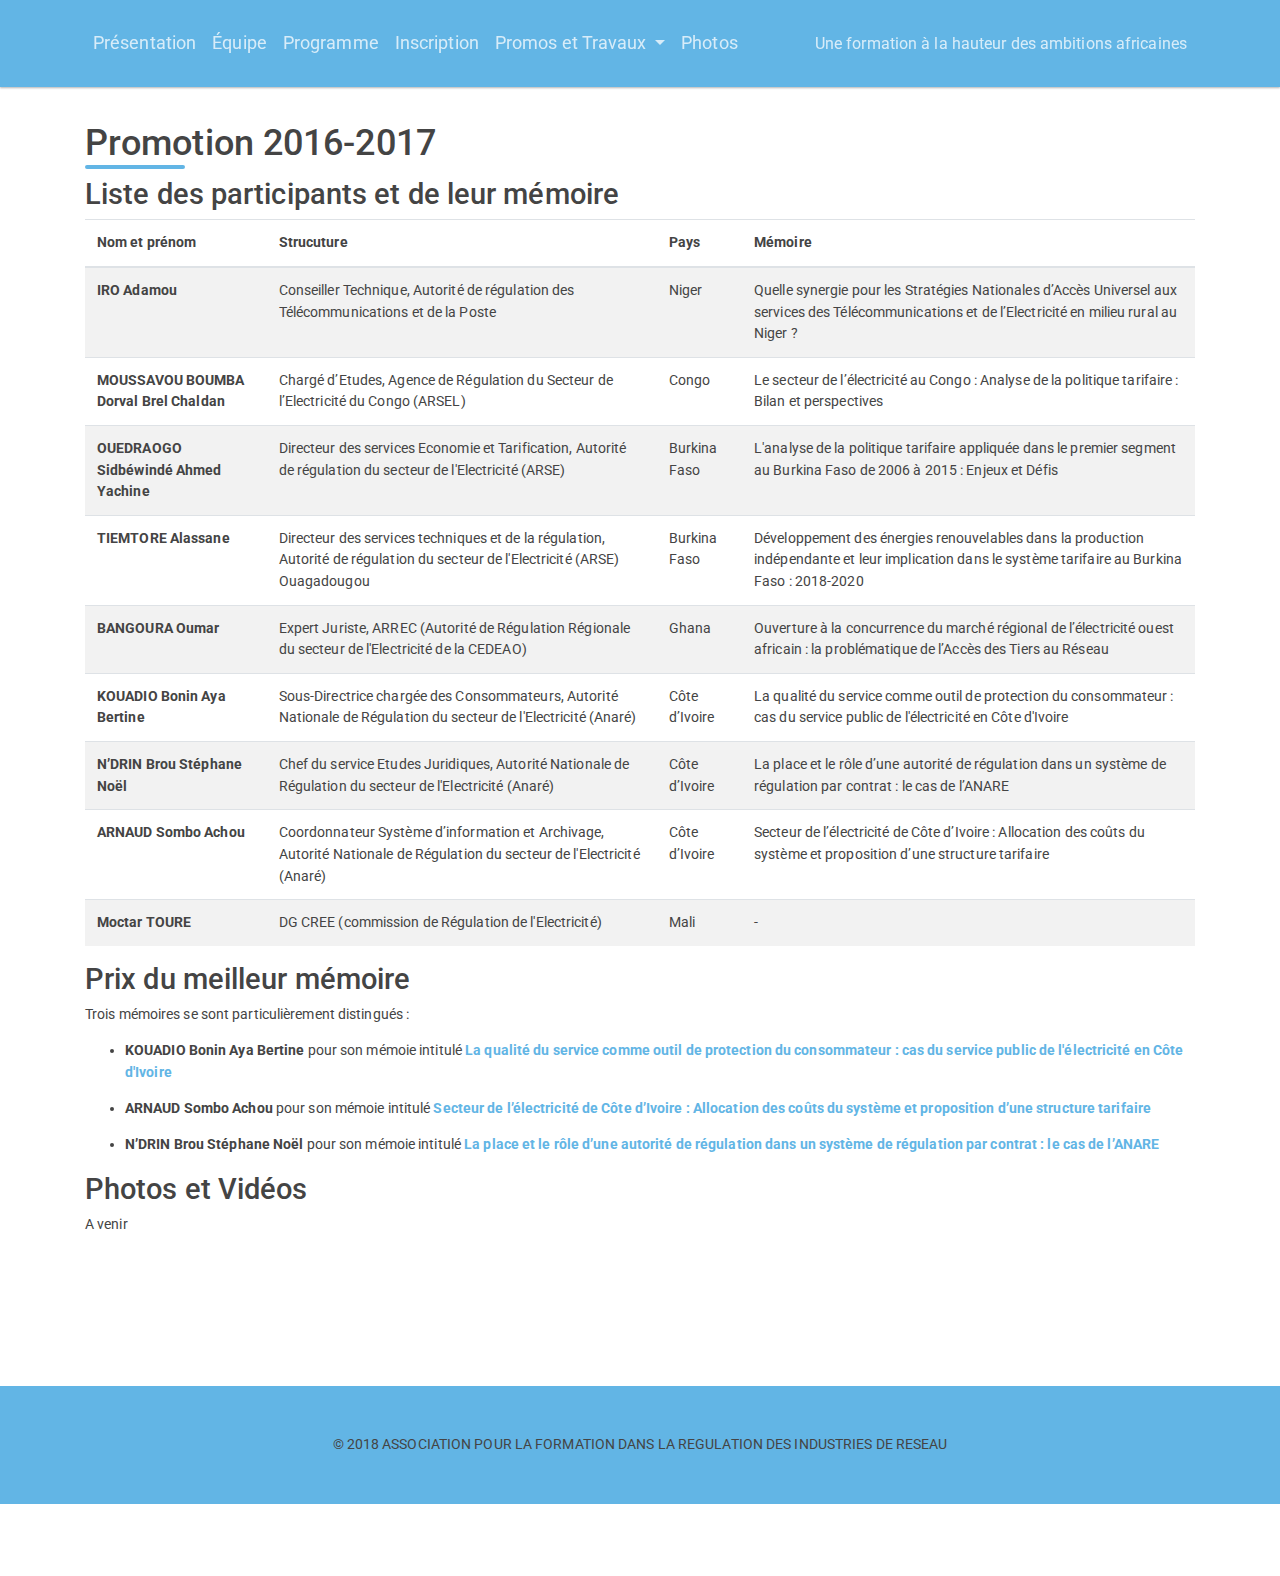
==== 1617.html @ 1080af83 "Add files via upload" ====
<!DOCTYPE html>
<html lang="fr">
	<head>
		<meta http-equiv="Content-Type" content="text/html; charset=UTF-8">
		<title>BADGE - Promotion 2018 - 2019</title>
		<meta name="viewport" content="width=device-width, initial-scale=1">
		<meta http-equiv="X-UA-Compatible" content="IE=edge">
		<link rel="stylesheet" href="bootstrap.css" media="screen">
		<link rel="stylesheet" href="custom.css">
	</head>
	<body>
		    	<script type="text/javascript">
			document.addEventListener("DOMContentLoaded", function(event) { 
				$(function(){
					$("#nav-placeholder").load("nav.html");
				});
			});
		</script>
		<div id="nav-placeholder">

		</div>
		<section id="title" class="bg-o">
			<div class="container">
				<div class="page-header" id="banner">
					<div class="row vertical-align">
						<div class="col-lg-12 col-md-5 col-sm-6">
							<h1>Promotion 2016-2017</h1>
							<h2>Liste des participants et de leur mémoire</h2>

							<table class="table table-striped">
							  <thead>
							    <tr>
							      <th scope="col">Nom et prénom</th>
							      <th scope="col">Strucuture</th>
							      <th scope="col">Pays</th>
							      <th scope="col">Mémoire</th>
							    </tr>
							  </thead>
							  <tbody>
							    <tr>
							      <th scope="row">IRO Adamou</th>
							      <td>Conseiller Technique, Autorité de régulation des Télécommunications et de la Poste</td>
							      <td>Niger</td>
							      <td>Quelle synergie pour les Stratégies Nationales d’Accès Universel aux services des Télécommunications et de l’Electricité en milieu rural au Niger ?</td>
							    </tr>
							    <tr>
							      <th scope="row">MOUSSAVOU BOUMBA Dorval Brel Chaldan</th>
							      <td>Chargé d’Etudes, Agence de Régulation du Secteur de l’Electricité du Congo (ARSEL)</td>
							      <td>Congo</td>
							      <td>Le secteur de l’électricité au Congo : Analyse de la politique tarifaire : Bilan et perspectives</td>
							    </tr>
							    <tr>
							      <th scope="row">OUEDRAOGO Sidbéwindé Ahmed Yachine</th>
							      <td>Directeur des services Economie et Tarification, Autorité de régulation du secteur de l'Electricité (ARSE)</td>
							      <td>Burkina Faso</td>
							      <td>L'analyse de la politique tarifaire appliquée dans le premier segment au Burkina Faso  de 2006 à  2015 : Enjeux et Défis</td>
							    </tr>

							    <tr>
							      <th scope="row">TIEMTORE Alassane</th>
							      <td>Directeur des services techniques et de la régulation, Autorité de régulation du secteur de l'Electricité (ARSE) Ouagadougou</td>
							      <td>Burkina Faso</td>
							      <td>Développement des énergies renouvelables dans la production indépendante et leur implication dans le système tarifaire au Burkina Faso : 2018-2020</td>
							    </tr>

							    <tr>
							      <th scope="row">BANGOURA Oumar</th>
							      <td>Expert Juriste, ARREC (Autorité de Régulation Régionale du secteur de l'Electricité de la CEDEAO)</td>
							      <td>Ghana</td>
							      <td>Ouverture à la concurrence du marché régional de l’électricité ouest africain : la problématique de l’Accès des Tiers au Réseau</td>
							    </tr>

							    <tr>
							      <th scope="row">KOUADIO Bonin Aya Bertine</th>
							      <td>Sous-Directrice chargée des Consommateurs, Autorité Nationale de Régulation du secteur de l'Electricité (Anaré)</td>
							      <td>Côte d’Ivoire</td>
							      <td>La qualité du service comme outil de protection du consommateur : cas du service public de l'électricité en Côte d'Ivoire</td>
							    </tr>

							    <tr>
							      <th scope="row">N’DRIN Brou Stéphane Noël</th>
							      <td>Chef du service Etudes Juridiques, Autorité Nationale de Régulation du secteur de l'Electricité (Anaré)</td>
							      <td>Côte d’Ivoire</td>
							      <td>La place et le rôle d’une autorité de régulation dans un système de régulation par contrat : le cas de l’ANARE</td>
							    </tr>

							    <tr>
							      <th scope="row">ARNAUD Sombo Achou</th>
							      <td>Coordonnateur Système d’information et Archivage, Autorité Nationale de Régulation du secteur de l'Electricité (Anaré)</td>
							      <td>Côte d’Ivoire</td>
							      <td>Secteur de l’électricité de Côte d’Ivoire : Allocation des coûts du système et proposition d’une structure tarifaire</td>
							    </tr>

							    <tr>
							      <th scope="row">Moctar TOURE</th>
							      <td>DG CREE (commission de Régulation de l'Electricité)</td>
							      <td>Mali</td>
							      <td>-</td>
							    </tr>
							  </tbody>
							</table>
							<h2>Prix du meilleur mémoire</h2>
							<p> Trois mémoires se sont particulièrement distingués : 
							<ul>
								<li>
							 		<b>KOUADIO Bonin Aya Bertine</b> pour son mémoie intitulé <b><a href="doc/AYA.pdf">La qualité du service comme outil de protection du consommateur : cas du service public de l'électricité en Côte d'Ivoire</a></b></p>
							 	</li>
								<li>
							 		<b>ARNAUD Sombo Achou</b> pour son mémoie intitulé <b><a href="doc/SOMBO.pdf">Secteur de l’électricité de Côte d’Ivoire : Allocation des coûts du système et proposition d’une structure tarifaire</a></b></p>
							 	</li>
							 	<li>
							 		<b>N’DRIN Brou Stéphane Noël</b> pour son mémoie intitulé <b><a href="doc/NDRIN.pdf">La place et le rôle d’une autorité de régulation dans un système de régulation par contrat : le cas de l’ANARE</a></b></p>
							 	</li>
							 </ul>
							</p>
							<h2> Photos et Vidéos</h2>
							<p> A venir</p>

						</div>
					</div>
				</div>
			</div>
		</section>
		
		<section id="footer" class="bg-primary">
				<div class="container">
				<div class="bs-docs-section">
					<div class="row mt-5">
							<div class="col-lg-12 mt-5 mb-5 text-center">
									© 2018 ASSOCIATION POUR LA FORMATION DANS LA REGULATION DES INDUSTRIES DE RESEAU
									</div>
					</div>
				</div>
			</div>	
		</section>
	<script src="jquery.min.js"></script>
    <script src="popper.min.js"></script>
    <script src="bootstrap.min.js"></script>
    
	</body>
</html>
---- custom.css ----
.vertical-align {
    display: flex;
    align-items: center;
}

.navbar-collapse {
    font-size: 1.1rem; 
}
.cit {
    font-size: 1rem; 
}
.bg-e {
    
    background-color:rgb(97, 180, 229, .05);
    padding-top:0.1rem;
    padding-bottom:4rem;
}

.bg-o {
    background-color: #fff;
    padding-top:0.1rem;
    padding-bottom:4rem;
}
h1:after {
    content:' ';
    width: 100px;
    display:block;
    border:2px solid #62B5E5;
    border-radius:4px;
    -webkit-border-radius:4px;
    -moz-border-radius:4px;
    box-shadow:inset 0 1px 1px rgba(0, 0, 0, .05);
    -webkit-box-shadow:inset 0 1px 1px rgba(0, 0, 0, .05);
    -moz-box-shadow:inset 0 1px 1px rgba(0, 0, 0, .05);
}

body {
    padding-top: 120px
}

pre {
    background: #f7f7f9
}

@media (min-width: 768px) {
    body>.navbar-transparent {
        box-shadow: none
    }
    body>.navbar-transparent .navbar-nav>.open>a {
        box-shadow: none
    }
}

#home,
#help {
    font-size: 0.9rem
}

#home .navbar,
#help .navbar {
    background: linear-gradient(145deg, #349aed 50%, #34d8ed 100%);
    transition: box-shadow 200ms ease-in;
}

#home .navbar-transparent,
#help .navbar-transparent {
    background: none !important;
    box-shadow: none
}

#home .navbar-brand .nav-link,
#help .navbar-brand .nav-link {
    display: inline-block;
    margin-right: -20px
}

#home .navbar-brand img,
#help .navbar-brand img {
    display: inline-block;
    margin: 0 10px;
    width: 30px
}

#home .nav-link,
#help .nav-link {
    text-transform: uppercase;
    font-weight: 500;
    color: #fff
}

#home {
    padding-top: 0px
}

#home .btn {
    padding: 0.6rem 0.55rem 0.5rem;
    box-shadow: none;
    font-size: 0.7rem;
    font-weight: 500
}

.bs-docs-section {
    margin-top: 4em
}

.bs-docs-section .page-header h1 {
    padding: 2rem 0;
    font-size: 3rem
}

.dropdown-menu.show[aria-labelledby="themes"] {
    display: flex;
    width: 420px;
    flex-wrap: wrap
}

.dropdown-menu.show[aria-labelledby="themes"] .dropdown-item {
    width: 33.333%
}

.dropdown-menu.show[aria-labelledby="themes"] .dropdown-item:first-child {
    width: 100%
}

.bs-component {
    position: relative
}

.bs-component+.bs-component {
    margin-top: 1rem
}

.bs-component .card {
    margin-bottom: 1rem
}

.bs-component .modal {
    position: relative;
    top: auto;
    right: auto;
    left: auto;
    bottom: auto;
    z-index: 1;
    display: block
}

.bs-component .modal-dialog {
    width: 90%
}

.bs-component .popover {
    position: relative;
    display: inline-block;
    width: 220px;
    margin: 20px
}

#source-button {
    position: absolute;
    top: 0;
    right: 0;
    z-index: 100;
    font-weight: bold
}

#source-modal pre {
    max-height: calc(100vh - 11rem);
    background-color: rgba(0, 0, 0, 0.7);
    color: rgba(255, 255, 255, 0.7)
}

.nav-tabs {
    margin-bottom: 15px
}

.progress {
    margin-bottom: 10px
}

#footer {
    margin: 5em 0;
}

#footer li {
    float: left;
    margin-right: 1.5em;
    margin-bottom: 1.5em
}

#footer p {
    clear: left;
    margin-bottom: 0
}

.splash {
    padding: 12em 0 6em;
    background: #349aed;
    background: linear-gradient(145deg, #349aed 50%, #34d8ed 100%);
    color: #fff;
    text-align: center
}

.splash .logo {
    width: 160px
}

.splash h1 {
    font-size: 3em;
    color: #fff
}

.splash #social {
    margin: 2em 0 3em
}

.splash .alert {
    margin: 2em 0;
    border: none
}

.splash .sponsor a {
    color: #fff
}

.section-tout {
    padding: 6em 0 1em;
    border-bottom: 1px solid rgba(0, 0, 0, 0.05);
    background-color: #eaf1f1
}

.section-tout .fa {
    margin-right: 0.2em
}

.section-tout p {
    margin-bottom: 5em
}

.section-preview {
    padding: 4em 0 4em
}

.section-preview .preview {
    margin-bottom: 4em;
    background-color: #eaf1f1
}

.section-preview .preview img {
    max-width: 100%
}

.section-preview .preview .image {
    position: relative
}

.section-preview .preview .image:before {
    box-shadow: inset 0 0 0 1px rgba(0, 0, 0, 0.1);
    position: absolute;
    top: 0;
    left: 0;
    width: 100%;
    height: 100%;
    content: "";
    pointer-events: none
}

.section-preview .preview .options {
    padding: 2em;
    border: 1px solid rgba(0, 0, 0, 0.05);
    border-top: none;
    text-align: center
}

.section-preview .preview .options p {
    margin-bottom: 2em
}

.section-preview .dropdown-menu {
    text-align: left
}

.section-preview .lead {
    margin-bottom: 2em
}

@media (max-width: 767px) {
    .section-preview .image img {
        width: 100%
    }
}

.sponsor img {
    max-width: 100%
}

.sponsor #carbonads {
    max-width: 240px;
    margin: 0 auto
}

.sponsor .carbon-text {
    display: block;
    margin-top: 1em;
    font-size: 12px
}

.sponsor .carbon-poweredby {
    float: right;
    margin-top: 1em;
    font-size: 10px
}

@media (max-width: 767px) {
    .splash {
        padding-top: 8em
    }
    .splash .logo {
        width: 100px
    }
    .splash h1 {
        font-size: 2em
    }
    #banner {
        margin-bottom: 2em;
        text-align: center
    }
}
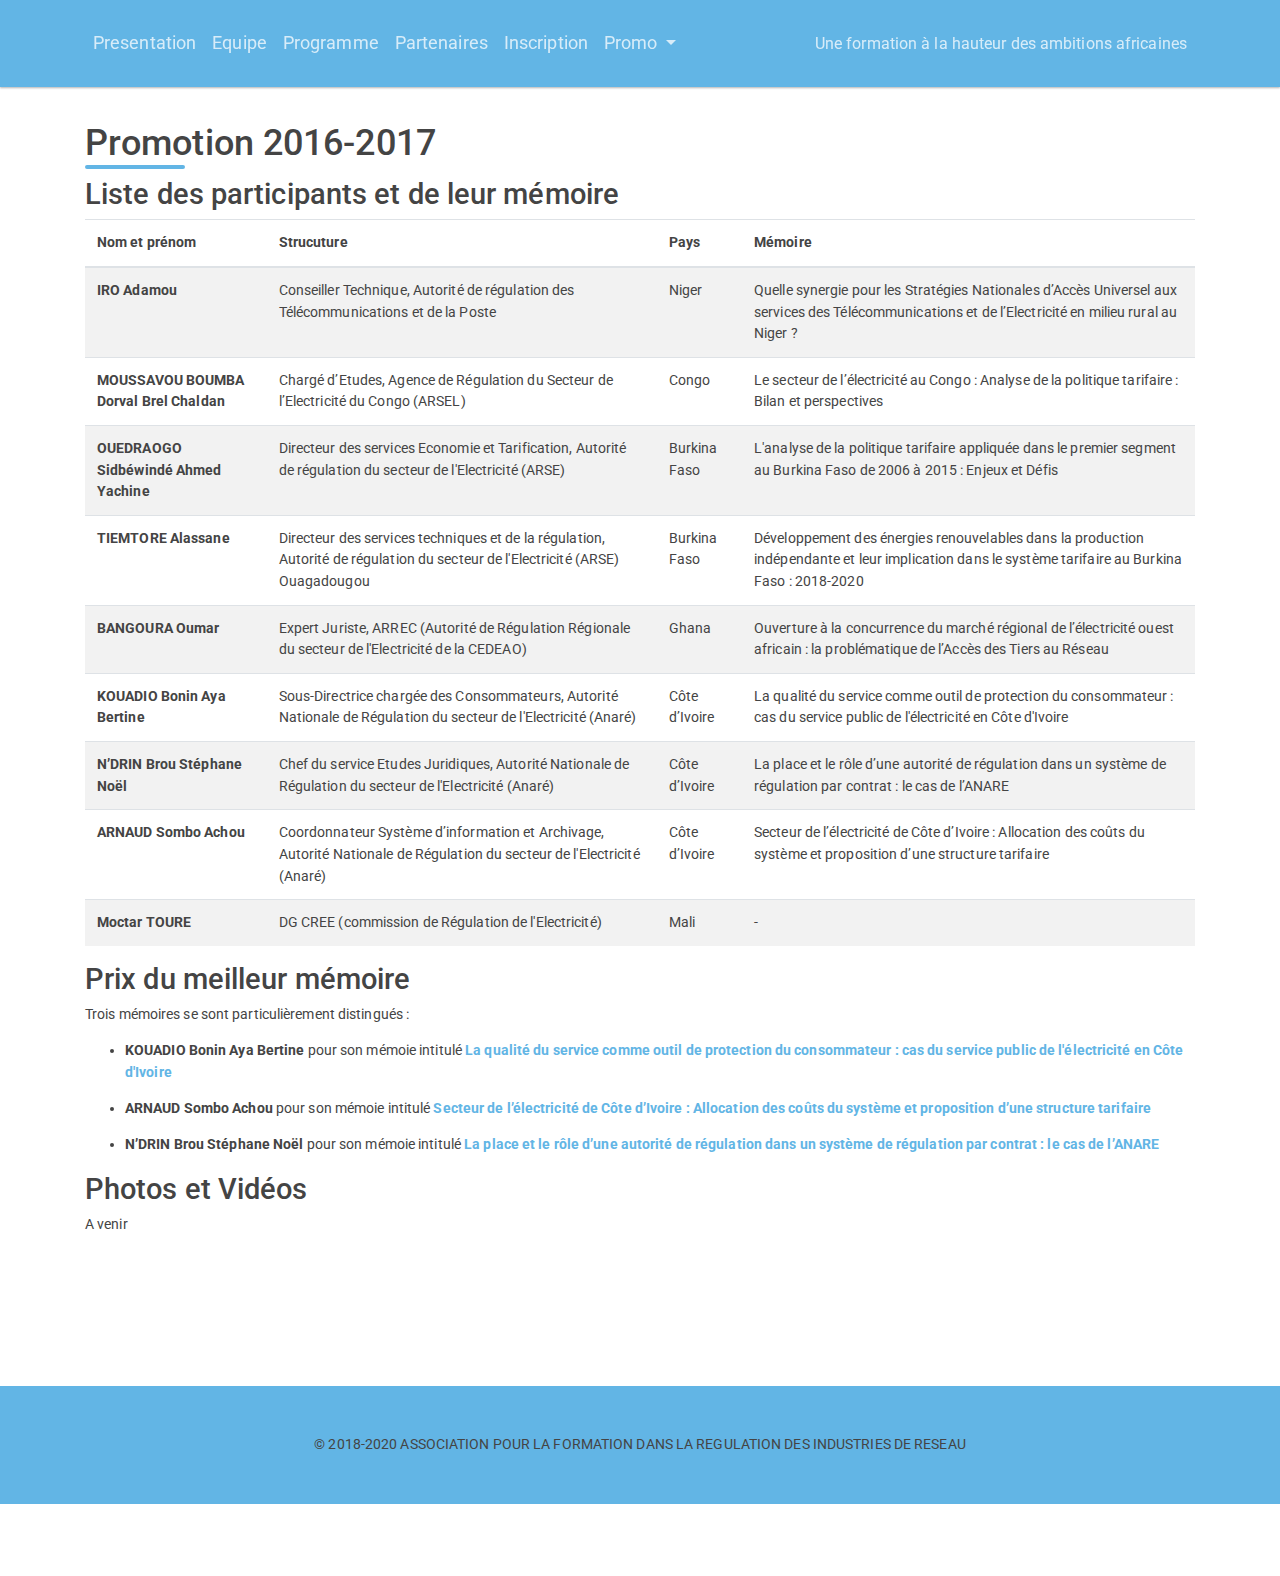
==== commit df02b8cc: "Init linux" ====
--- a/1617.html
+++ b/1617.html
@@ -1,141 +1,142 @@
-<!DOCTYPE html>
-<html lang="fr">
-	<head>
-		<meta http-equiv="Content-Type" content="text/html; charset=UTF-8">
-		<title>BADGE - Promotion 2018 - 2019</title>
-		<meta name="viewport" content="width=device-width, initial-scale=1">
-		<meta http-equiv="X-UA-Compatible" content="IE=edge">
-		<link rel="stylesheet" href="bootstrap.css" media="screen">
-		<link rel="stylesheet" href="custom.css">
-	</head>
-	<body>
-		    	<script type="text/javascript">
-			document.addEventListener("DOMContentLoaded", function(event) { 
-				$(function(){
-					$("#nav-placeholder").load("nav.html");
-				});
-			});
-		</script>
-		<div id="nav-placeholder">
-
-		</div>
-		<section id="title" class="bg-o">
-			<div class="container">
-				<div class="page-header" id="banner">
-					<div class="row vertical-align">
-						<div class="col-lg-12 col-md-5 col-sm-6">
-							<h1>Promotion 2016-2017</h1>
-							<h2>Liste des participants et de leur mémoire</h2>
-
-							<table class="table table-striped">
-							  <thead>
-							    <tr>
-							      <th scope="col">Nom et prénom</th>
-							      <th scope="col">Strucuture</th>
-							      <th scope="col">Pays</th>
-							      <th scope="col">Mémoire</th>
-							    </tr>
-							  </thead>
-							  <tbody>
-							    <tr>
-							      <th scope="row">IRO Adamou</th>
-							      <td>Conseiller Technique, Autorité de régulation des Télécommunications et de la Poste</td>
-							      <td>Niger</td>
-							      <td>Quelle synergie pour les Stratégies Nationales d’Accès Universel aux services des Télécommunications et de l’Electricité en milieu rural au Niger ?</td>
-							    </tr>
-							    <tr>
-							      <th scope="row">MOUSSAVOU BOUMBA Dorval Brel Chaldan</th>
-							      <td>Chargé d’Etudes, Agence de Régulation du Secteur de l’Electricité du Congo (ARSEL)</td>
-							      <td>Congo</td>
-							      <td>Le secteur de l’électricité au Congo : Analyse de la politique tarifaire : Bilan et perspectives</td>
-							    </tr>
-							    <tr>
-							      <th scope="row">OUEDRAOGO Sidbéwindé Ahmed Yachine</th>
-							      <td>Directeur des services Economie et Tarification, Autorité de régulation du secteur de l'Electricité (ARSE)</td>
-							      <td>Burkina Faso</td>
-							      <td>L'analyse de la politique tarifaire appliquée dans le premier segment au Burkina Faso  de 2006 à  2015 : Enjeux et Défis</td>
-							    </tr>
-
-							    <tr>
-							      <th scope="row">TIEMTORE Alassane</th>
-							      <td>Directeur des services techniques et de la régulation, Autorité de régulation du secteur de l'Electricité (ARSE) Ouagadougou</td>
-							      <td>Burkina Faso</td>
-							      <td>Développement des énergies renouvelables dans la production indépendante et leur implication dans le système tarifaire au Burkina Faso : 2018-2020</td>
-							    </tr>
-
-							    <tr>
-							      <th scope="row">BANGOURA Oumar</th>
-							      <td>Expert Juriste, ARREC (Autorité de Régulation Régionale du secteur de l'Electricité de la CEDEAO)</td>
-							      <td>Ghana</td>
-							      <td>Ouverture à la concurrence du marché régional de l’électricité ouest africain : la problématique de l’Accès des Tiers au Réseau</td>
-							    </tr>
-
-							    <tr>
-							      <th scope="row">KOUADIO Bonin Aya Bertine</th>
-							      <td>Sous-Directrice chargée des Consommateurs, Autorité Nationale de Régulation du secteur de l'Electricité (Anaré)</td>
-							      <td>Côte d’Ivoire</td>
-							      <td>La qualité du service comme outil de protection du consommateur : cas du service public de l'électricité en Côte d'Ivoire</td>
-							    </tr>
-
-							    <tr>
-							      <th scope="row">N’DRIN Brou Stéphane Noël</th>
-							      <td>Chef du service Etudes Juridiques, Autorité Nationale de Régulation du secteur de l'Electricité (Anaré)</td>
-							      <td>Côte d’Ivoire</td>
-							      <td>La place et le rôle d’une autorité de régulation dans un système de régulation par contrat : le cas de l’ANARE</td>
-							    </tr>
-
-							    <tr>
-							      <th scope="row">ARNAUD Sombo Achou</th>
-							      <td>Coordonnateur Système d’information et Archivage, Autorité Nationale de Régulation du secteur de l'Electricité (Anaré)</td>
-							      <td>Côte d’Ivoire</td>
-							      <td>Secteur de l’électricité de Côte d’Ivoire : Allocation des coûts du système et proposition d’une structure tarifaire</td>
-							    </tr>
-
-							    <tr>
-							      <th scope="row">Moctar TOURE</th>
-							      <td>DG CREE (commission de Régulation de l'Electricité)</td>
-							      <td>Mali</td>
-							      <td>-</td>
-							    </tr>
-							  </tbody>
-							</table>
-							<h2>Prix du meilleur mémoire</h2>
-							<p> Trois mémoires se sont particulièrement distingués : 
-							<ul>
-								<li>
-							 		<b>KOUADIO Bonin Aya Bertine</b> pour son mémoie intitulé <b><a href="doc/AYA.pdf">La qualité du service comme outil de protection du consommateur : cas du service public de l'électricité en Côte d'Ivoire</a></b></p>
-							 	</li>
-								<li>
-							 		<b>ARNAUD Sombo Achou</b> pour son mémoie intitulé <b><a href="doc/SOMBO.pdf">Secteur de l’électricité de Côte d’Ivoire : Allocation des coûts du système et proposition d’une structure tarifaire</a></b></p>
-							 	</li>
-							 	<li>
-							 		<b>N’DRIN Brou Stéphane Noël</b> pour son mémoie intitulé <b><a href="doc/NDRIN.pdf">La place et le rôle d’une autorité de régulation dans un système de régulation par contrat : le cas de l’ANARE</a></b></p>
-							 	</li>
-							 </ul>
-							</p>
-							<h2> Photos et Vidéos</h2>
-							<p> A venir</p>
-
-						</div>
-					</div>
-				</div>
-			</div>
-		</section>
-		
-		<section id="footer" class="bg-primary">
-				<div class="container">
-				<div class="bs-docs-section">
-					<div class="row mt-5">
-							<div class="col-lg-12 mt-5 mb-5 text-center">
-									© 2018 ASSOCIATION POUR LA FORMATION DANS LA REGULATION DES INDUSTRIES DE RESEAU
-									</div>
-					</div>
-				</div>
-			</div>	
-		</section>
-	<script src="jquery.min.js"></script>
-    <script src="popper.min.js"></script>
-    <script src="bootstrap.min.js"></script>
-    
-	</body>
+<!DOCTYPE html>
+<html lang="fr">
+	<head>
+		<meta http-equiv="Content-Type" content="text/html; charset=UTF-8">
+		<title>Formation BADGE Régulation de l’Énergie</title>
+		<meta name="viewport" content="width=device-width, initial-scale=1">
+		<meta http-equiv="X-UA-Compatible" content="IE=edge">
+		<link rel="stylesheet" href="bootstrap.css" media="screen">
+		<link rel="stylesheet" href="custom.css">
+		<script src="jquery.min.js"></script>
+		<script src="popper.min.js"></script>
+		<script src="bootstrap.min.js"></script>
+		<script>
+			var shiftWindow = function() { scrollBy(0, 100) };
+			window.addEventListener("hashchange", shiftWindow);
+			function load() { if (window.location.hash) shiftWindow(); }
+		</script>
+		<script> 
+			$(function(){
+				$("#navB").load("static/nav.html"); 
+			});
+			
+			$(function(){
+				$("#foot").load("static/footer.html"); 
+			});
+		</script>
+	</head>
+	<body>
+
+		<div id="navB"></div>
+		
+			
+		<section id="title" class="bg-o">
+			<div class="container">
+				<div class="page-header" id="banner">
+					<div class="row vertical-align">
+						<div class="col-lg-12 col-md-5 col-sm-6">
+							<h1>Promotion 2016-2017</h1>
+							<h2>Liste des participants et de leur mémoire</h2>
+
+							<table class="table table-striped">
+							  <thead>
+							    <tr>
+							      <th scope="col">Nom et prénom</th>
+							      <th scope="col">Strucuture</th>
+							      <th scope="col">Pays</th>
+							      <th scope="col">Mémoire</th>
+							    </tr>
+							  </thead>
+							  <tbody>
+							    <tr>
+							      <th scope="row">IRO Adamou</th>
+							      <td>Conseiller Technique, Autorité de régulation des Télécommunications et de la Poste</td>
+							      <td>Niger</td>
+							      <td>Quelle synergie pour les Stratégies Nationales d’Accès Universel aux services des Télécommunications et de l’Electricité en milieu rural au Niger ?</td>
+							    </tr>
+							    <tr>
+							      <th scope="row">MOUSSAVOU BOUMBA Dorval Brel Chaldan</th>
+							      <td>Chargé d’Etudes, Agence de Régulation du Secteur de l’Electricité du Congo (ARSEL)</td>
+							      <td>Congo</td>
+							      <td>Le secteur de l’électricité au Congo : Analyse de la politique tarifaire : Bilan et perspectives</td>
+							    </tr>
+							    <tr>
+							      <th scope="row">OUEDRAOGO Sidbéwindé Ahmed Yachine</th>
+							      <td>Directeur des services Economie et Tarification, Autorité de régulation du secteur de l'Electricité (ARSE)</td>
+							      <td>Burkina Faso</td>
+							      <td>L'analyse de la politique tarifaire appliquée dans le premier segment au Burkina Faso  de 2006 à  2015 : Enjeux et Défis</td>
+							    </tr>
+
+							    <tr>
+							      <th scope="row">TIEMTORE Alassane</th>
+							      <td>Directeur des services techniques et de la régulation, Autorité de régulation du secteur de l'Electricité (ARSE) Ouagadougou</td>
+							      <td>Burkina Faso</td>
+							      <td>Développement des énergies renouvelables dans la production indépendante et leur implication dans le système tarifaire au Burkina Faso : 2018-2020</td>
+							    </tr>
+
+							    <tr>
+							      <th scope="row">BANGOURA Oumar</th>
+							      <td>Expert Juriste, ARREC (Autorité de Régulation Régionale du secteur de l'Electricité de la CEDEAO)</td>
+							      <td>Ghana</td>
+							      <td>Ouverture à la concurrence du marché régional de l’électricité ouest africain : la problématique de l’Accès des Tiers au Réseau</td>
+							    </tr>
+
+							    <tr>
+							      <th scope="row">KOUADIO Bonin Aya Bertine</th>
+							      <td>Sous-Directrice chargée des Consommateurs, Autorité Nationale de Régulation du secteur de l'Electricité (Anaré)</td>
+							      <td>Côte d’Ivoire</td>
+							      <td>La qualité du service comme outil de protection du consommateur : cas du service public de l'électricité en Côte d'Ivoire</td>
+							    </tr>
+
+							    <tr>
+							      <th scope="row">N’DRIN Brou Stéphane Noël</th>
+							      <td>Chef du service Etudes Juridiques, Autorité Nationale de Régulation du secteur de l'Electricité (Anaré)</td>
+							      <td>Côte d’Ivoire</td>
+							      <td>La place et le rôle d’une autorité de régulation dans un système de régulation par contrat : le cas de l’ANARE</td>
+							    </tr>
+
+							    <tr>
+							      <th scope="row">ARNAUD Sombo Achou</th>
+							      <td>Coordonnateur Système d’information et Archivage, Autorité Nationale de Régulation du secteur de l'Electricité (Anaré)</td>
+							      <td>Côte d’Ivoire</td>
+							      <td>Secteur de l’électricité de Côte d’Ivoire : Allocation des coûts du système et proposition d’une structure tarifaire</td>
+							    </tr>
+
+							    <tr>
+							      <th scope="row">Moctar TOURE</th>
+							      <td>DG CREE (commission de Régulation de l'Electricité)</td>
+							      <td>Mali</td>
+							      <td>-</td>
+							    </tr>
+							  </tbody>
+							</table>
+							<h2>Prix du meilleur mémoire</h2>
+							<p> Trois mémoires se sont particulièrement distingués : 
+							<ul>
+								<li>
+							 		<b>KOUADIO Bonin Aya Bertine</b> pour son mémoie intitulé <b><a href="doc/AYA.pdf">La qualité du service comme outil de protection du consommateur : cas du service public de l'électricité en Côte d'Ivoire</a></b></p>
+							 	</li>
+								<li>
+							 		<b>ARNAUD Sombo Achou</b> pour son mémoie intitulé <b><a href="doc/SOMBO.pdf">Secteur de l’électricité de Côte d’Ivoire : Allocation des coûts du système et proposition d’une structure tarifaire</a></b></p>
+							 	</li>
+							 	<li>
+							 		<b>N’DRIN Brou Stéphane Noël</b> pour son mémoie intitulé <b><a href="doc/NDRIN.pdf">La place et le rôle d’une autorité de régulation dans un système de régulation par contrat : le cas de l’ANARE</a></b></p>
+							 	</li>
+							 </ul>
+							</p>
+							<h2> Photos et Vidéos</h2>
+							<p> A venir</p>
+
+						</div>
+					</div>
+				</div>
+			</div>
+		</section>
+		
+		<section id="footer" class="bg-primary">
+			<div id="foot"></div>	
+		</section>
+
+    
+	</body>
 </html>